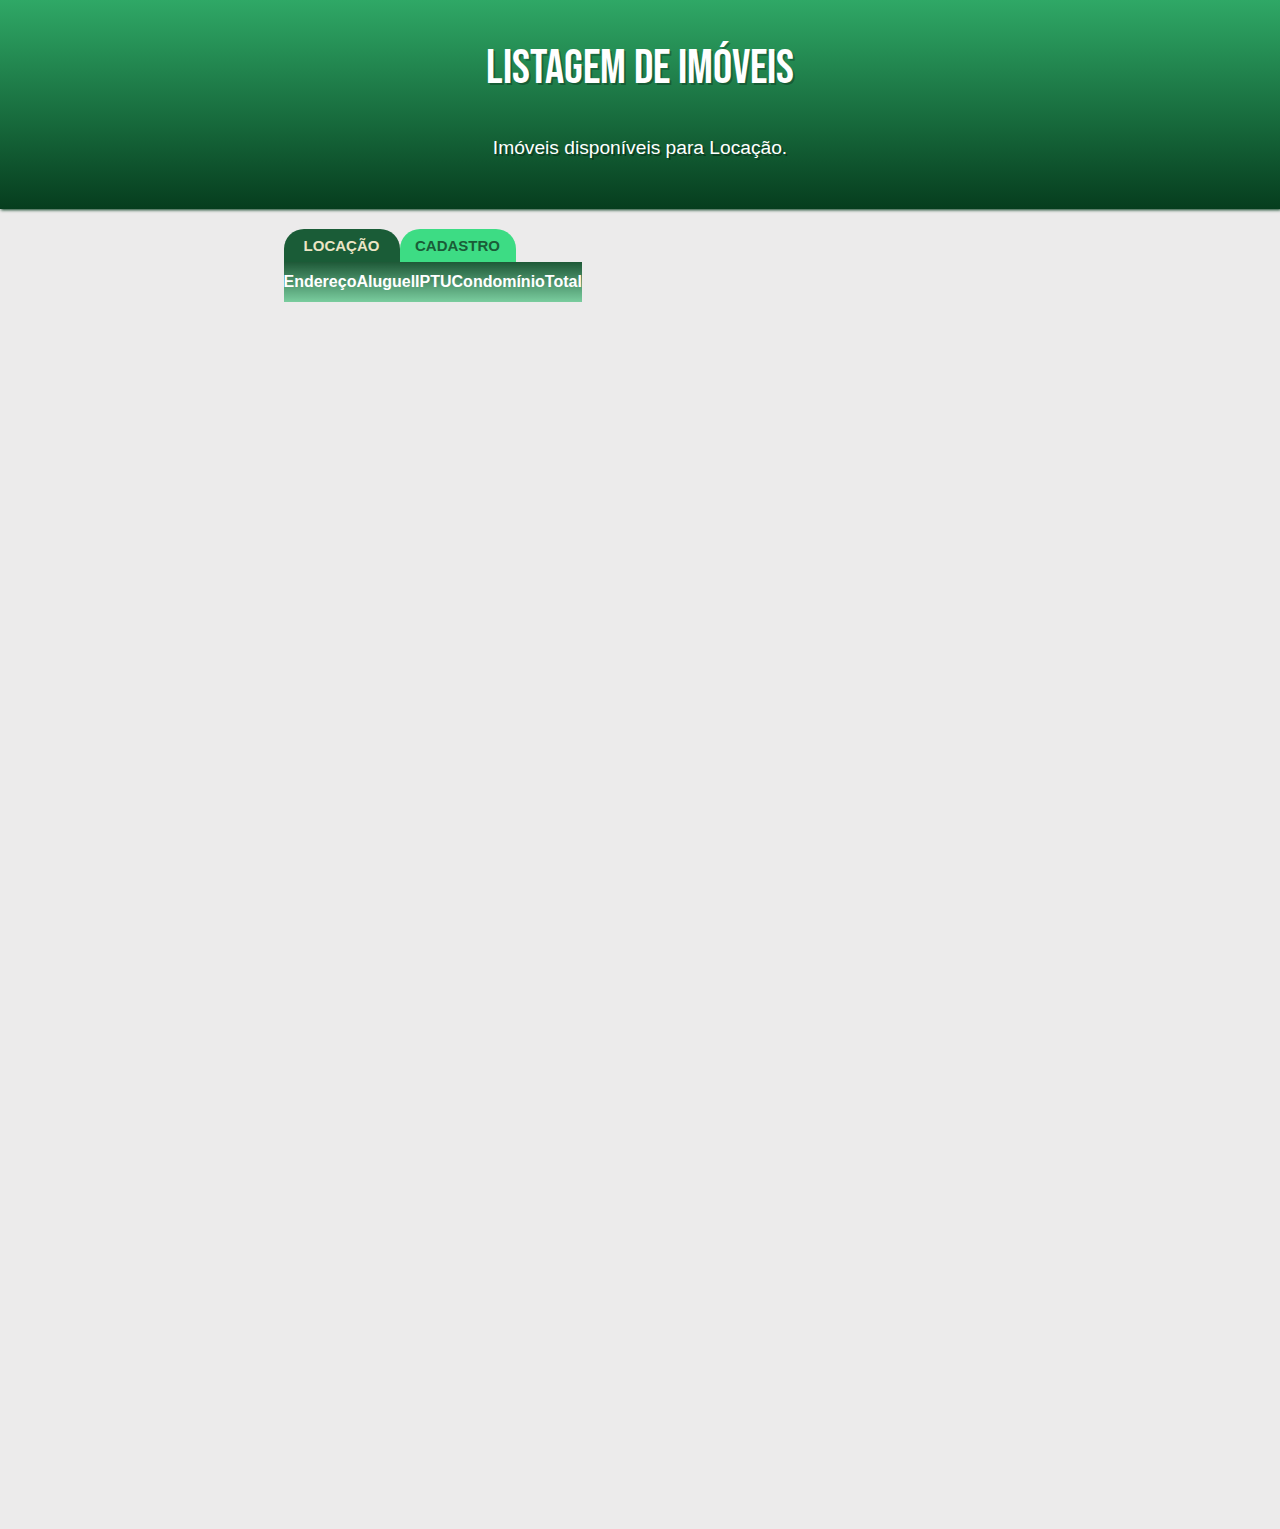
==== index.html @ 45875a05 "Pequenos ajustes." ====
<!DOCTYPE html>
<html lang="pt-br">
<head>
    <meta charset="UTF-8">
    <meta name="viewport" content="width=device-width, initial-scale=1.0">
    <link rel="stylesheet" href="css/style.css">
    <link rel="stylesheet" href="css/style_tabela.css">
    <link rel="stylesheet" href="css/style_abas.css">
    <link rel="stylesheet" href="css/style_cadastro.css">
    
    <script src="javascript/dados.js" type="module"></script>
    <script src="javascript/cep.js" type="text/javascript"></script>
    <script src="javascript/cadastro.js" type="module"></script>
    <script src="javascript/Anuncio.js" type="text/javascript"></script>
    <script src="javascript/api.js" type="text/javascript"></script>

    <title>Imóveis</title>
</head>
<body onload="listarImoveis()">
    <header>
        <h1 id="principal">LISTAGEM DE IMÓVEIS</h1>
        <p>
            <caption>Imóveis disponíveis para Locação.</caption>
        </h2>
      </header>
            <!-- TABELA DE IMOVEIS -->
    <nav class="nav_pastas">
        <ul>
            <li id="loc">
                <input type="radio" name="pastaS" class="rd_abas" id="aba1" style="display: none;" checked>
                <label id="test" for="aba1">LOCAÇÃO</label>
                    <div class="contexto">    
                                                <!--TABELA DE LOCAÇÕES-->
                        <table id="tab1" >
                            <thead class="descricao">
                                <tr class="titulo">
                                    <th class="valor" scope="col">Endereço</th>
                                    <th class="valor" scope="col">Aluguel</th>
                                    <th class="valor" scope="col">IPTU</th>
                                    <th class="valor" scope="col">Condomínio</th>
                                    <th class="valor" scope="col">Total</th>
                                </tr>
                            </thead>
                            <tbody id="tbody"></tbody>
                    </table>
                </div>
            </li>
                <li id="cad">
                    <input type="radio" name="pastaS" class="rd_abas" id="aba3" style="display: none;">
                    <label for="aba3">CADASTRO</label>
                    <div class="contexto">
                                         <!--TABELA DE CADASTRO-->
                        <div id="title">
                                             <h3>Cadastrar de imóvel</h3>
                        </div>
                        <form action="#">
                            <fieldset>
                                <input type="text" name="numCep" id="id_cep" onblur="pesquisacep(this.value)" placeholder="Busca Endereço pelo CEP">
                                <div class="end">
                                    <input type="text" name="endereco" id="id_end" placeholder="Endereço...">
                                    <input type="text" name="numero" id="num" placeholder="Nº..." tabindex="2">
                                </div>
                            </fieldset>
                            <fieldset>
                                <div>
                                    <textarea id="txtarea" rows="0" cols="0" placeholder="Descrição do imóvel" tabindex="3"></textarea>
                                </div>
                            </fieldset>
                            <fieldset>
                                <div>
                                    <input type="text" name="numAluguel" id="id_aluguel" placeholder="Aluguel... R$ " tabindex="4">
                                </div>
                                <div>
                                    <input type="text" name="numIptu" id="id_iptu" placeholder="R$ IPTU..." tabindex="5">
                                </div>
                                <div>
                                    <input type="text" name="numCond" id="id_cond" placeholder="R$ Condomínio..." tabindex="5">
                                </div>
                            </fieldset>
                            <fieldset>
                                <div class="tipo">
                                    <select name="tipoimovel" id="id_tipo" tabindex="7">
                                        <option value="Tipo de Imóvel" disabled="disabled"  selected="selected">Tipo de Imóvel</option>
                                        <option value="Apto">Apartamento</option>
                                        <option value="Casa">Casa Comercial</option>
                                        <option value="Loja">Loja</option>
                                        <option value="Sala">Sala</option>
                                        <option value="Galpao">Galpão</option>
                                    </select>
                                    <select name="tipoimovel" id="id_status" tabindex="8">
                                        <option value="Status do Imóvel" disabled="disabled"  selected="selected">Status</option>
                                        <option value="1">Disponível</option>
                                        <option value="0">Indisponível</option>
                                    </select>
                                </div>
                            </fieldset>
                            <div>
                                <button type="submit" value="Enviar" id="btnEnviar" tabindex="9" onclick="salvarImovel()">Enviar</button>
                            </div>
                        </form>
                    </div>
                </li>
            </ul>
        </nav>
</body>
</html>
---- css/style.css ----
@charset "UTF-8";

@import url('https://fonts.googleapis.com/css2?family=Bebas+Neue&display=swap');

:root{
    --cor0: #ebe5c5;
    --cor1: #83e1ad;
    --cor2: #3ddc84;
    --cor3: #2fa866;
    --cor4: #1a5c37;
    --cor5: #063d1e;

    --fonte-padrao: Arial, Verdana, Helvetica, sans-serfi;
    --fonte-destaque: 'Bebas Neue', cursive;
}

*{
    margin: 0px;
    padding: 0px;
}

header{
    background-image: linear-gradient(to bottom, var(--cor3), var(--cor5));
    min-height: 150px;
    text-align: center;
    padding-top: 40px;
    margin-bottom: 20px;
    box-shadow: 1px 1px 3px var(--cor5);
}

header > h1 {
    color: white;
    font-family: var(--fonte-destaque);
    font-size: 3em;
    font-weight: normal;
    margin-bottom: 40px;
    text-shadow: 2px 2px 0px rgba(0, 0, 0, 0.267);    
}

header > p{
    font-family: var(--fonte-padrao);
    font-size: 1.2em;
    color: white;
    max-width: 600px;
    padding-left: 10px;
    padding-right: 10px;
    margin: auto;
    padding-bottom: 50px;
    text-shadow: 2px 2px 0px rgba(0, 0, 0, 0.315);
}

body{
    font-family: Arial, Helvetica, sans-serif;
    background-color: rgba(187, 183, 183, 0.274);
}

h1{
  text-align: center;
  color: rgba(71, 160, 100, 0.87);
  text-shadow: 1px 1px 5px rgba(0, 0, 0, 0.329);  
}
caption{
    text-align: center;
    text-shadow: 1px 1px 5px rgba(0, 0, 0, 0.329); 
    font-size: 1.5em;
    font-weight: bold;
    padding: 10px;
}
---- css/style_tabela.css ----
@charset "UTF-8";

@import url('https://fonts.googleapis.com/css2?family=Bebas+Neue&display=swap');

:root{
    --cor0: #ebe5c5;
    --cor1: #83e1ad;
    --cor2: #3ddc84;
    --cor3: #2fa866;
    --cor4: #1a5c37;
    --cor5: #063d1e;

    --fonte-padrao: Arial, Verdana, Helvetica, sans-serfi;
    --fonte-destaque: 'Bebas Neue', cursive;
}

th {
    margin-left: 3px;
    margin-right: 3px;
    text-align: center;
}

/*      TABELA DE IMÓVEIS       */

table{
    border-collapse: collapse;
    background-color: white;
}
table#tab1{
    margin: auto;
    position: relative;
    padding-top: 100px;
}
table#tab2{
    margin: auto;
    position: relative;
    box-shadow: 1px 1px 3px rgba(0, 0, 0, 0.664);
    padding-top: 100px;
}


thead{
    background-image: linear-gradient(to bottom, var(--cor4), var(--cor1));
    color: white;
    height: 40px;
}

tr.dados:hover{
    background-color: var(--cor1);
    color: var(--cor4);
}

tr.titulo:nth-child(odd){
    background-color: rgba(60, 66, 60, 0.13);
}

tr.dados > td.end{
    text-align: left;
    width: 487px;
    height: 30px;
    padding-left: 10px;
}

tr.dados > td.valor{
    padding-right: 4px;
    text-align: right;
    width: 70px;
}
tr.dados > td.tot{
    font-size: 10px;
    padding-right: 4px;
    text-align: right;
    width: 70px;
}
---- css/style_abas.css ----
@charset "UTF-8";

:root{
    --cor0: #ebe5c5;
    --cor1: #83e1ad;
    --cor2: #3ddc84;
    --cor3: #2fa866;
    --cor4: #1a5c37;
    --cor5: #063d1e;

    --fonte-padrao: Arial, Verdana, Helvetica, sans-serfi;
    --fonte-destaque: 'Bebas Neue', cursive;
}
.nav_pastas{
    width: 713px;
    height: 1300px;
    margin: auto;
    position: relative;
}

.nav_pastas ul{
    List-style: none;
}

.nav_pastas ul li{
    float: left;
}

.nav_pastas label{
    width: 100px;
    padding: 8px;
    background-color: var(--cor2);
    display: block;
    color: var(--cor4);
    cursor: pointer;
    text-align: center;
    font-weight: bolder;
    font-size: 15px;
    border-radius: 20px 20px 0px 0px;
}

.rd_abas:checked ~ label{
    background-color: var(--cor4);
    color: var(--cor0);
}

.nav_pastas label#test:checked{
    background-color: var(--cor5);
}

div > .rd_pastas{
    display: none;
}

.contexto{
    /*border-top: 5px solid var(--cor0);*/
    display: none;
    position: absolute;
    left: 0px;
}

.rd_abas:checked ~ .contexto{
    display: block;
}
---- css/style_cadastro.css ----
@charset "UTF-8";

form{
    padding-top: 30px;
    padding-bottom: 30px;
    background-color: #83e1ad;
    border-radius: 0px 0px 10px 10px;
    padding-left: 30px;
}
#title{
    width: 713px;
    height: 40px;
    background-image: linear-gradient(to bottom, var(--cor4), var(--cor1));
}
div#title > h3{
    color: white;
    padding: 8px;
    text-align: center;
}

select{
    border: none;
    margin: 5px;
    padding: 5px;
    box-shadow: 1px 1px 3px black;
}
input{
    height: 30px;
    border: none;
    margin: 15px;
    padding: 5px;
    box-shadow: 1px 1px 3px black;
    border-radius: 5px;
}
textarea{
    border: none;
    margin: 5px;
    padding: 5px;
    box-shadow: 1px 1px 3px black;
    border-radius: 5px;
    margin: 15px;
}
input#id_end{
    width: 400px;
}
#txtarea{
    width: 400px;
    height: 60px;
}
input#num{
    width: 70px;
}
input#numAluguel{
    width: 100px;
    height: 30px;
}
input#numIptu{
    width: 100px;
    height: 30px;
}
input#numCond{
    width: 100px;
    height: 30px;
}

select{
    height: 40px;
    border: none;
    margin: 15px;
    padding: 5px;
    box-shadow: 1px 1px 3px black;
    border-radius: 5px;
}
fieldset{
    border: none;
}

button#btnEnviar{
    position: relative;
    left: 250px;
    margin-top: 20px;
    background-color: #2fa866;
    height: 40px;
    width: 200px;
    font-weight: bold;
    font-size: 1.5em;
    color: white;
    border-radius: 5px;
}
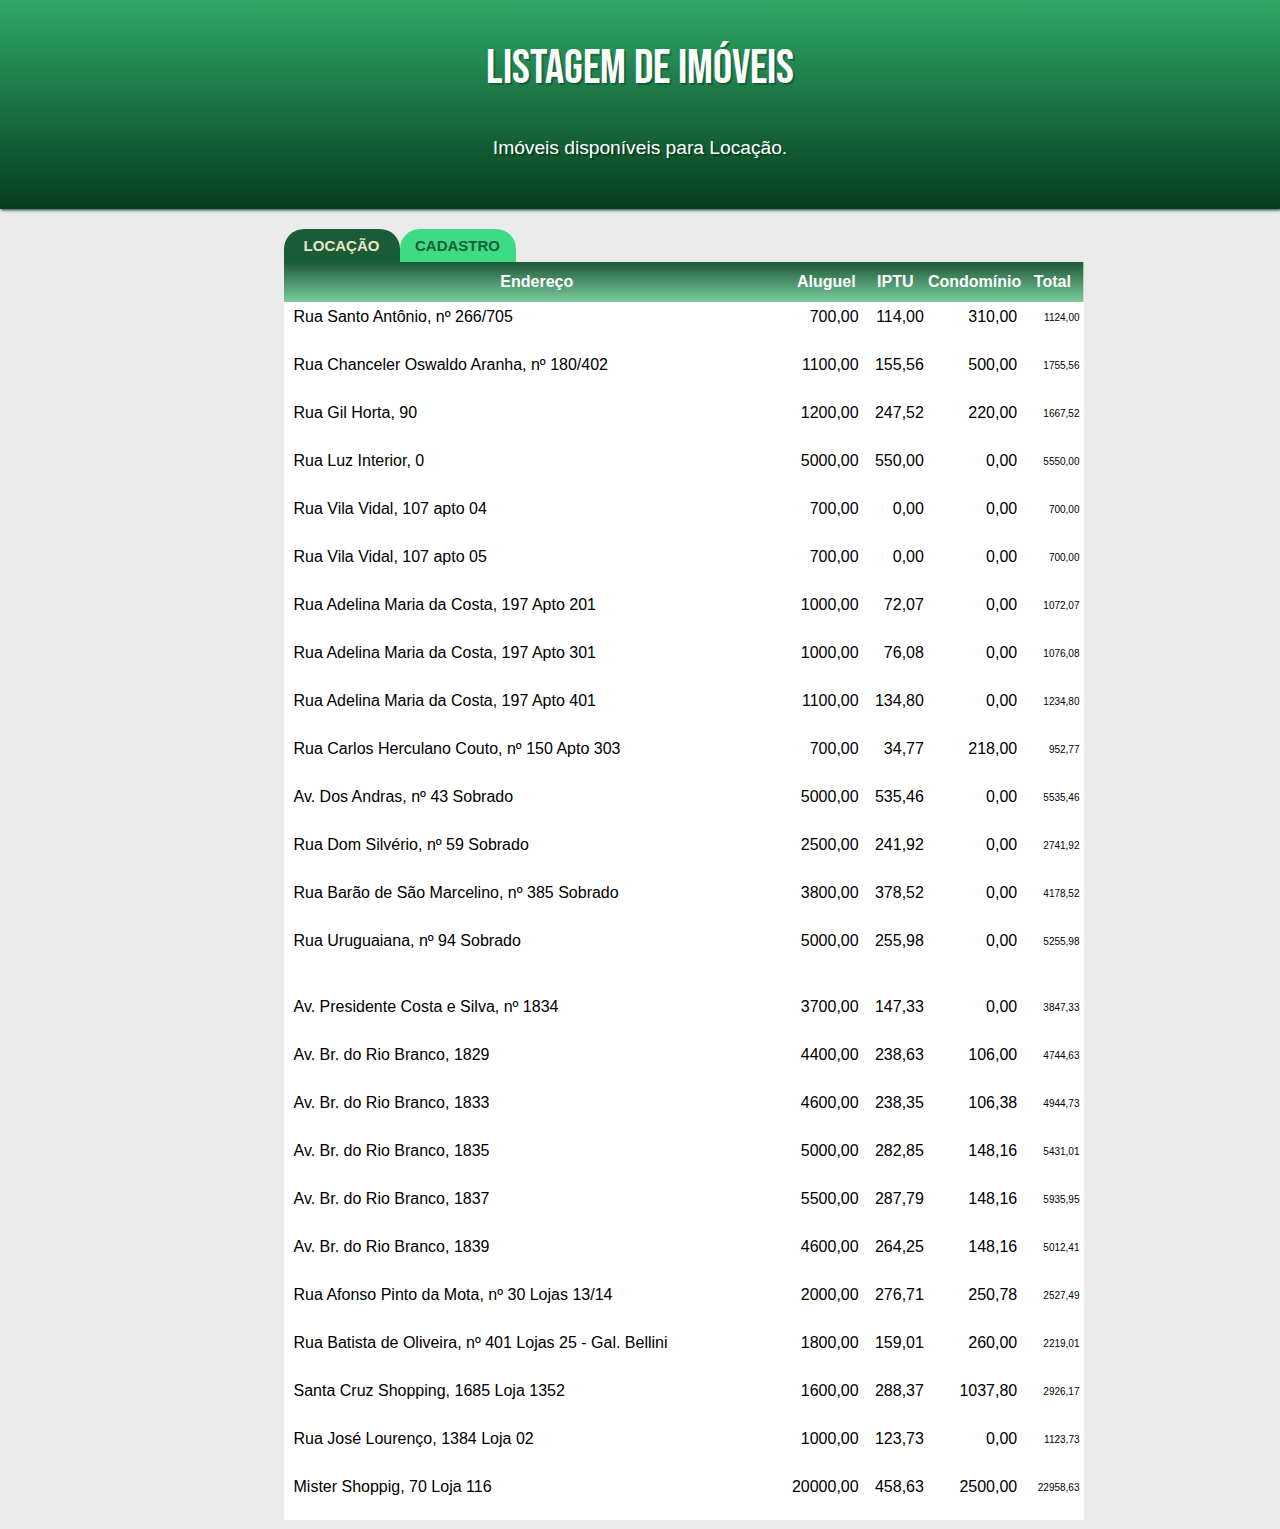
==== commit 58b29c9b: "Refatorando junho" ====
--- a/index.html
+++ b/index.html
@@ -8,31 +8,28 @@
     <link rel="stylesheet" href="css/style_abas.css">
     <link rel="stylesheet" href="css/style_cadastro.css">
     
-    <script src="javascript/dados.js" type="module"></script>
-    <script src="javascript/cep.js" type="text/javascript"></script>
-    <script src="javascript/cadastro.js" type="module"></script>
-    <script src="javascript/Anuncio.js" type="text/javascript"></script>
-    <script src="javascript/api.js" type="text/javascript"></script>
-
+    
+    <script src="javascript/cep.js" type="text/javascript"></script> <!-- busca o cep-->
+    
     <title>Imóveis</title>
 </head>
-<body onload="listarImoveis()">
+<body>
     <header>
         <h1 id="principal">LISTAGEM DE IMÓVEIS</h1>
         <p>
             <caption>Imóveis disponíveis para Locação.</caption>
         </h2>
-      </header>
-            <!-- TABELA DE IMOVEIS -->
+    </header>
+    <!-- TABELA DE IMOVEIS -->
     <nav class="nav_pastas">
         <ul>
             <li id="loc">
                 <input type="radio" name="pastaS" class="rd_abas" id="aba1" style="display: none;" checked>
                 <label id="test" for="aba1">LOCAÇÃO</label>
-                    <div class="contexto">    
-                                                <!--TABELA DE LOCAÇÕES-->
-                        <table id="tab1" >
-                            <thead class="descricao">
+                <div class="contexto">    
+                    <!--TABELA DE LOCAÇÕES-->
+                    <table id="tab1" >
+                        <thead class="descricao">
                                 <tr class="titulo">
                                     <th class="valor" scope="col">Endereço</th>
                                     <th class="valor" scope="col">Aluguel</th>
@@ -42,16 +39,16 @@
                                 </tr>
                             </thead>
                             <tbody id="tbody"></tbody>
-                    </table>
-                </div>
-            </li>
+                        </table>
+                    </div>
+                </li>
                 <li id="cad">
                     <input type="radio" name="pastaS" class="rd_abas" id="aba3" style="display: none;">
                     <label for="aba3">CADASTRO</label>
                     <div class="contexto">
-                                         <!--TABELA DE CADASTRO-->
+                        <!--TABELA DE CADASTRO-->
                         <div id="title">
-                                             <h3>Cadastrar de imóvel</h3>
+                            <h3>Cadastrar de imóvel</h3>
                         </div>
                         <form action="#">
                             <fieldset>
@@ -95,12 +92,15 @@
                                 </div>
                             </fieldset>
                             <div>
-                                <button type="submit" value="Enviar" id="btnEnviar" tabindex="9" onclick="salvarImovel()">Enviar</button>
+                                <button type="submit" value="Enviar" id="btnEnviar" tabindex="9">Enviar</button>
                             </div>
                         </form>
                     </div>
                 </li>
             </ul>
         </nav>
-</body>
-</html>+        
+        <!--<script src="javascript/listarImoveis.js" type="text/javascript"></script>-->
+        <script src="./javascript/Anuncio.js" type="text/javascript"></script> <!-- Mostra Descrição-->
+    </body>
+    </html>--- a/css/style_tabela.css
+++ b/css/style_tabela.css
@@ -30,6 +30,7 @@
     margin: auto;
     position: relative;
     padding-top: 100px;
+    width: 800px;
 }
 table#tab2{
     margin: auto;
@@ -56,7 +57,7 @@
 
 tr.dados > td.end{
     text-align: left;
-    width: 487px;
+    width: 787px;
     height: 30px;
     padding-left: 10px;
 }
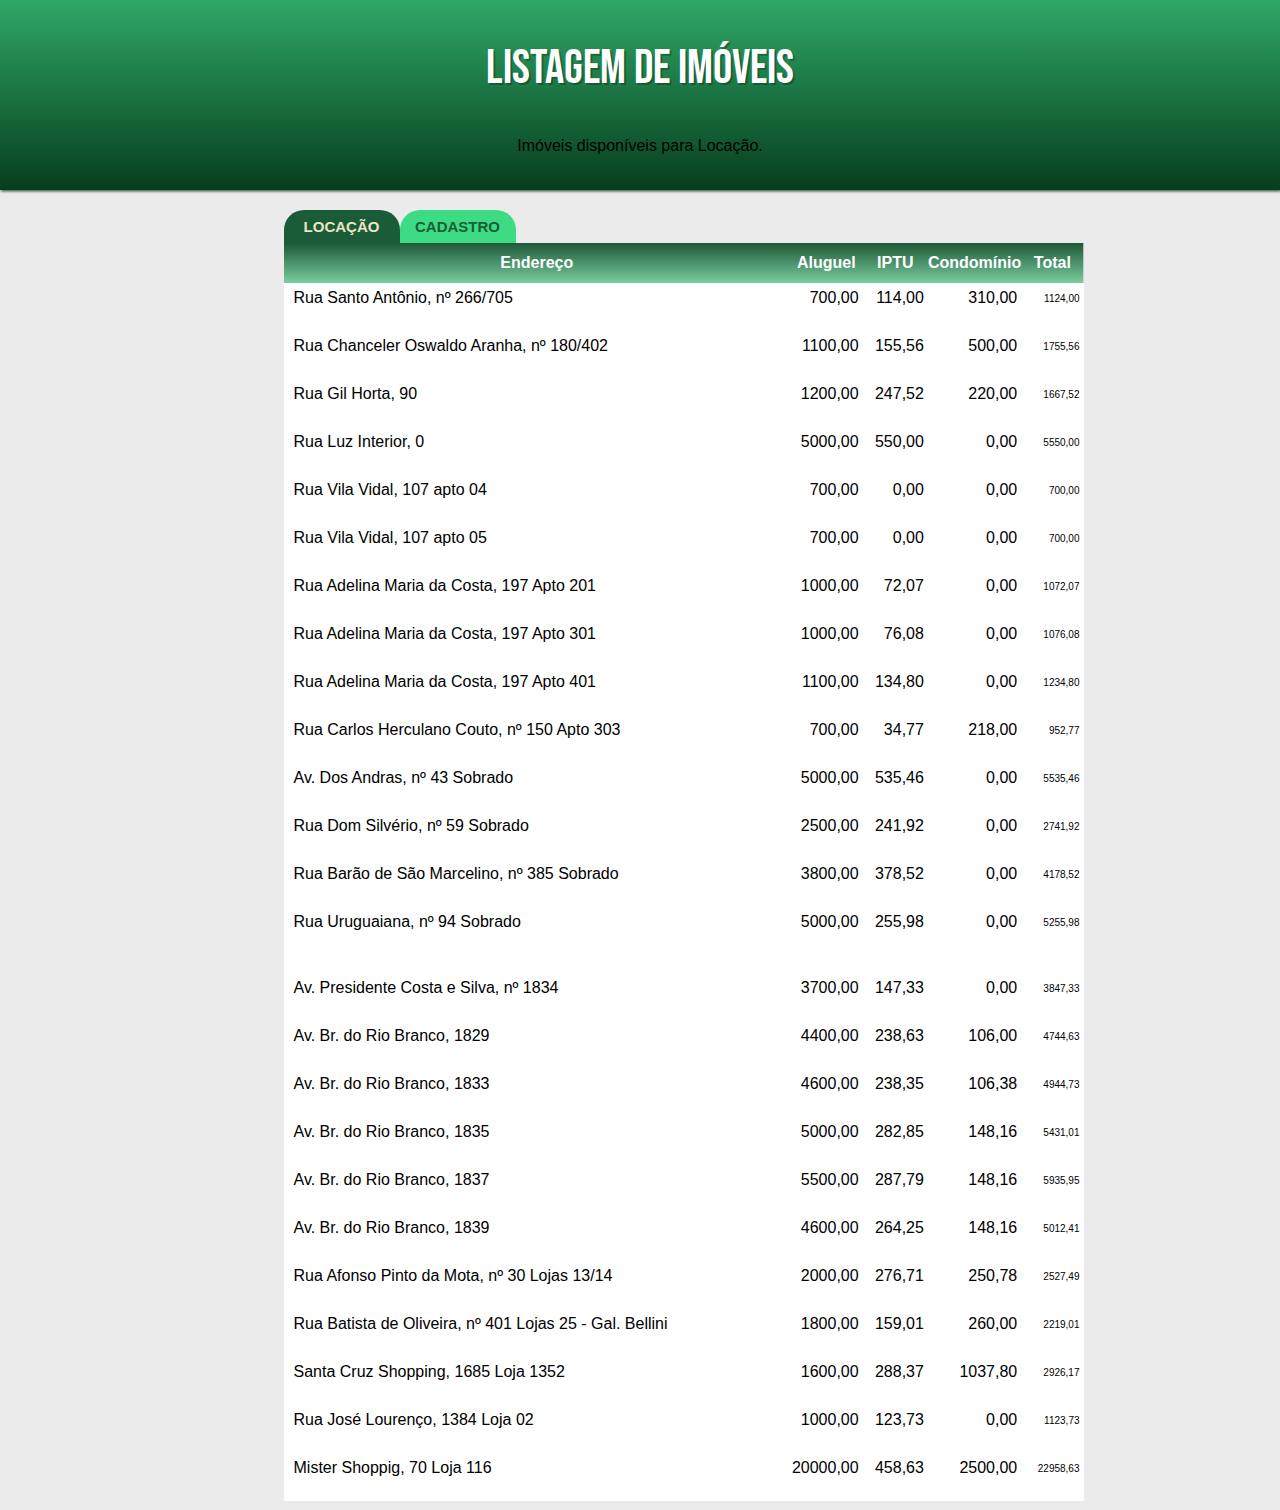
==== commit cab72e9b: "Não me lembro o que mudou" ====
--- a/index.html
+++ b/index.html
@@ -1,106 +1,104 @@
 <!DOCTYPE html>
 <html lang="pt-br">
 <head>
-    <meta charset="UTF-8">
-    <meta name="viewport" content="width=device-width, initial-scale=1.0">
-    <link rel="stylesheet" href="css/style.css">
-    <link rel="stylesheet" href="css/style_tabela.css">
-    <link rel="stylesheet" href="css/style_abas.css">
-    <link rel="stylesheet" href="css/style_cadastro.css">
+  <meta charset="UTF-8">
+  <meta name="viewport" content="width=device-width, initial-scale=1.0">
+  <link rel="stylesheet" href="css/style.css">
+  <link rel="stylesheet" href="css/style_tabela.css">
+  <link rel="stylesheet" href="css/style_abas.css">
+  <link rel="stylesheet" href="css/style_cadastro.css">
+  
+  <script src="javascript/cep.js" type="text/javascript"></script> <!-- busca o cep-->
     
-    
-    <script src="javascript/cep.js" type="text/javascript"></script> <!-- busca o cep-->
-    
-    <title>Imóveis</title>
+  <title>Imóveis</title>
 </head>
 <body>
-    <header>
-        <h1 id="principal">LISTAGEM DE IMÓVEIS</h1>
-        <p>
-            <caption>Imóveis disponíveis para Locação.</caption>
-        </h2>
-    </header>
-    <!-- TABELA DE IMOVEIS -->
-    <nav class="nav_pastas">
-        <ul>
-            <li id="loc">
-                <input type="radio" name="pastaS" class="rd_abas" id="aba1" style="display: none;" checked>
-                <label id="test" for="aba1">LOCAÇÃO</label>
-                <div class="contexto">    
-                    <!--TABELA DE LOCAÇÕES-->
-                    <table id="tab1" >
-                        <thead class="descricao">
-                                <tr class="titulo">
-                                    <th class="valor" scope="col">Endereço</th>
-                                    <th class="valor" scope="col">Aluguel</th>
-                                    <th class="valor" scope="col">IPTU</th>
-                                    <th class="valor" scope="col">Condomínio</th>
-                                    <th class="valor" scope="col">Total</th>
-                                </tr>
-                            </thead>
-                            <tbody id="tbody"></tbody>
-                        </table>
-                    </div>
-                </li>
-                <li id="cad">
-                    <input type="radio" name="pastaS" class="rd_abas" id="aba3" style="display: none;">
-                    <label for="aba3">CADASTRO</label>
-                    <div class="contexto">
-                        <!--TABELA DE CADASTRO-->
-                        <div id="title">
-                            <h3>Cadastrar de imóvel</h3>
-                        </div>
-                        <form action="#">
-                            <fieldset>
-                                <input type="text" name="numCep" id="id_cep" onblur="pesquisacep(this.value)" placeholder="Busca Endereço pelo CEP">
-                                <div class="end">
-                                    <input type="text" name="endereco" id="id_end" placeholder="Endereço...">
-                                    <input type="text" name="numero" id="num" placeholder="Nº..." tabindex="2">
-                                </div>
-                            </fieldset>
-                            <fieldset>
-                                <div>
-                                    <textarea id="txtarea" rows="0" cols="0" placeholder="Descrição do imóvel" tabindex="3"></textarea>
-                                </div>
-                            </fieldset>
-                            <fieldset>
-                                <div>
-                                    <input type="text" name="numAluguel" id="id_aluguel" placeholder="Aluguel... R$ " tabindex="4">
-                                </div>
-                                <div>
-                                    <input type="text" name="numIptu" id="id_iptu" placeholder="R$ IPTU..." tabindex="5">
-                                </div>
-                                <div>
-                                    <input type="text" name="numCond" id="id_cond" placeholder="R$ Condomínio..." tabindex="5">
-                                </div>
-                            </fieldset>
-                            <fieldset>
-                                <div class="tipo">
-                                    <select name="tipoimovel" id="id_tipo" tabindex="7">
-                                        <option value="Tipo de Imóvel" disabled="disabled"  selected="selected">Tipo de Imóvel</option>
-                                        <option value="Apto">Apartamento</option>
-                                        <option value="Casa">Casa Comercial</option>
-                                        <option value="Loja">Loja</option>
-                                        <option value="Sala">Sala</option>
-                                        <option value="Galpao">Galpão</option>
-                                    </select>
-                                    <select name="tipoimovel" id="id_status" tabindex="8">
-                                        <option value="Status do Imóvel" disabled="disabled"  selected="selected">Status</option>
-                                        <option value="1">Disponível</option>
-                                        <option value="0">Indisponível</option>
-                                    </select>
-                                </div>
-                            </fieldset>
-                            <div>
-                                <button type="submit" value="Enviar" id="btnEnviar" tabindex="9">Enviar</button>
-                            </div>
-                        </form>
+  <header>
+    <h1 id="principal">LISTAGEM DE IMÓVEIS</h1>
+    <caption>Imóveis disponíveis para Locação.</caption>
+  </header>
+  <!-- TABELA DE IMOVEIS -->
+  <nav class="nav_pastas">
+    <ul>
+      <li id="loc">
+        <input type="radio" name="pastaS" class="rd_abas" id="aba1" style="display: none;" checked>
+        <label id="test" for="aba1">LOCAÇÃO</label>
+    <div class="contexto">    
+      <!--TABELA DE LOCAÇÕES-->
+      <table id="tab1" >
+        <thead class="descricao">
+          <tr class="titulo">
+            <th class="valor" scope="col">Endereço</th>
+            <th class="valor" scope="col">Aluguel</th>
+            <th class="valor" scope="col">IPTU</th>
+            <th class="valor" scope="col">Condomínio</th>
+            <th class="valor" scope="col">Total</th>
+          </tr>
+        </thead>
+        <tbody id="tbody"></tbody>
+      </table>
+    </div>
+      <li id="cad">
+        <input type="radio" name="pastaS" class="rd_abas" id="aba3" style="display: none;">
+      <label for="aba3">CADASTRO</label>
+      <div class="contexto">
+      <!--TABELA DE CADASTRO-->
+      <div id="title">
+        <h3>Cadastrar de imóvel</h3>
+      </div>
+      <form action="#">
+        <fieldset>
+          <input type="text" name="numCep" id="id_cep" onblur="pesquisacep(this.value)" placeholder="Busca Endereço pelo CEP">
+          <div class="end">
+            <input type="text" name="endereco" id="id_end" placeholder="Endereço...">
+            <input type="text" name="numero" id="num" placeholder="Nº..." tabindex="2">
+          </div>
+        </fieldset>
+        <fieldset>
+          <div>
+            <textarea id="txtarea" rows="0" cols="0" placeholder="Descrição do imóvel" tabindex="3"></textarea>
+          </div>
+        </fieldset>
+        <fieldset>
+          <div>
+            <input type="text" name="numAluguel" id="id_aluguel" placeholder="R$ Aluguel.." tabindex="4">
+          </div>
+          <div>
+            <input type="text" name="numIptu" id="id_iptu" placeholder="R$ IPTU..." tabindex="5">
+          </div>
+          <div>
+            <input type="text" name="numCond" id="id_cond" placeholder="R$ Condomínio..." tabindex="5">
+          </div>
+        </fieldset>
+        <fieldset>
+          <div class="tipo">
+            <select name="tipoimovel" id="id_tipo" tabindex="7">
+              <option value="Tipo de Imóvel" disabled="disabled"  selected="selected">Tipo de Imóvel</option>
+              <option value="Apto">Apartamento</option>
+              <option value="Casa">Casa Comercial</option>
+              <option value="Loja">Loja</option>
+              <option value="Sala">Sala</option>
+              <option value="Galpao">Galpão</option>
+            </select>
+            <select name="tipoimovel" id="id_status" tabindex="8">
+              <option value="Status do Imóvel" disabled="disabled"  selected="selected">Status</option>
+              <option value="1">Disponível</option>
+              <option value="0">Indisponível</option>
+            </select>
+          </div>
+        </fieldset>
+          <div>
+            <button type="submit" value="Enviar" id="btnEnviar" tabindex="9">Enviar</button>
+          </div>
+        </form>
                     </div>
                 </li>
             </ul>
         </nav>
         
         <!--<script src="javascript/listarImoveis.js" type="text/javascript"></script>-->
+
+        
         <script src="./javascript/Anuncio.js" type="text/javascript"></script> <!-- Mostra Descrição-->
     </body>
     </html>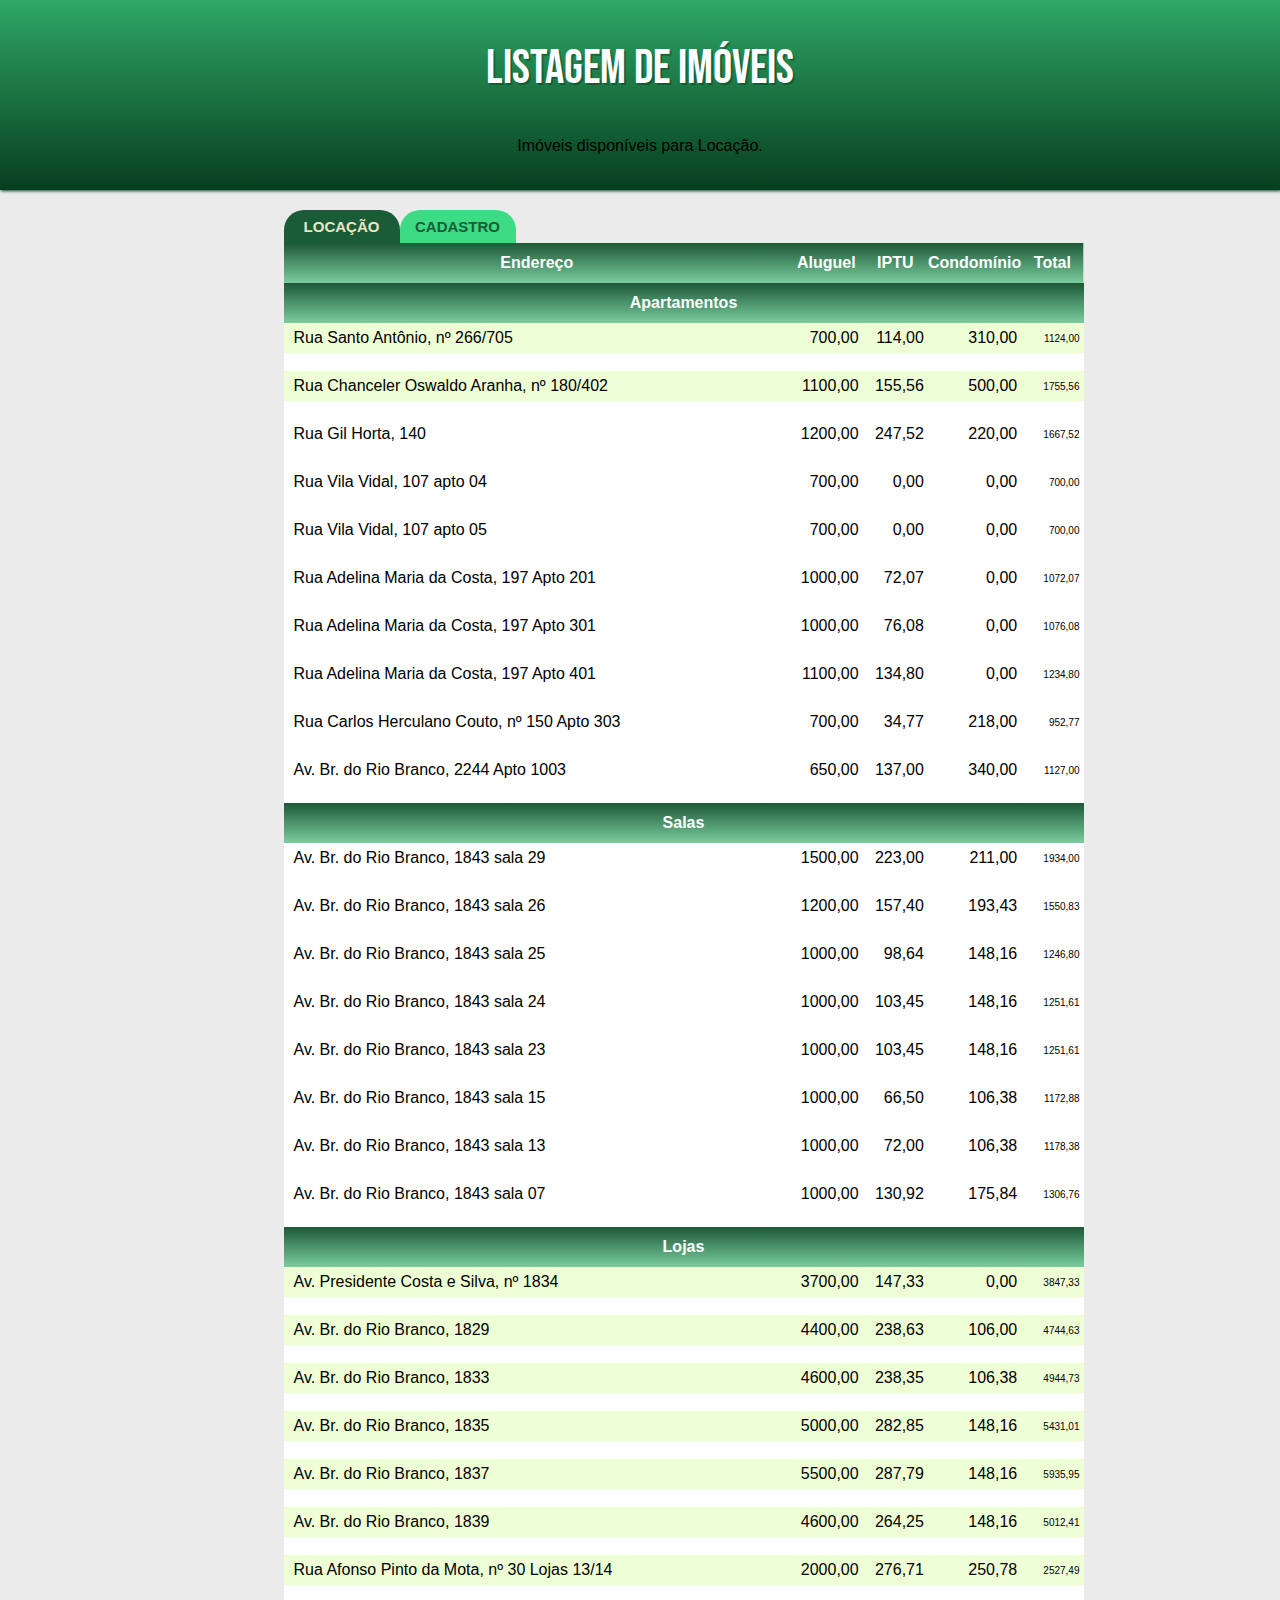
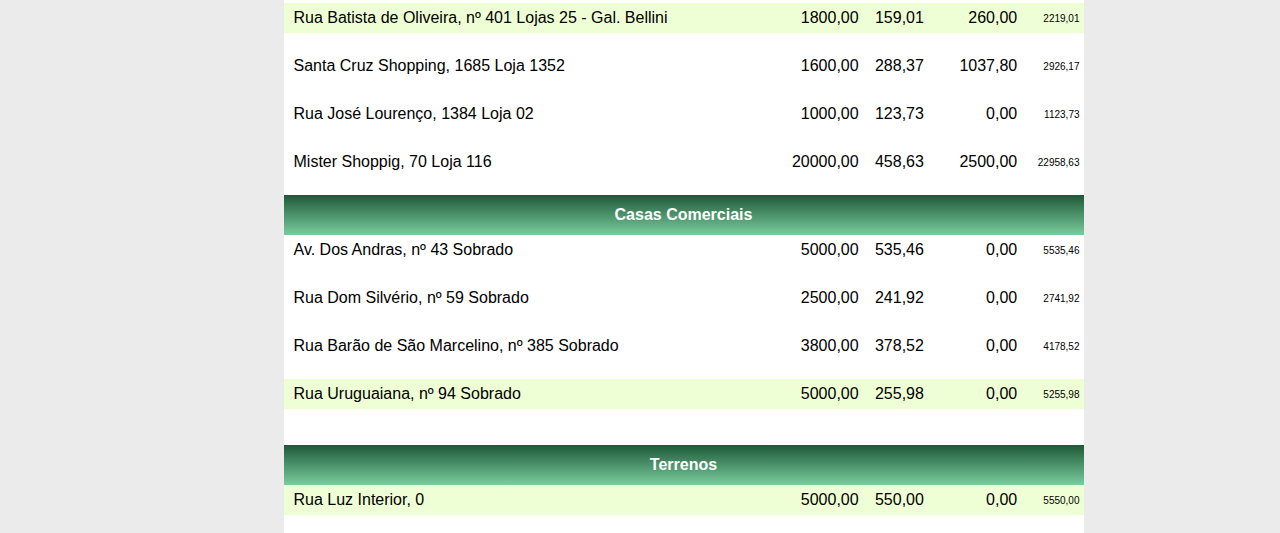
==== commit 0e990c48: "Tabela divisao por tipo" ====
--- a/index.html
+++ b/index.html
@@ -36,6 +36,36 @@
           </tr>
         </thead>
         <tbody id="tbody"></tbody>
+        <thead class="descricao">
+          <tr class="titulo">
+            <th class="valor" colspan="5">Apartamentos</th>
+          </tr>
+        </thead>
+        <tbody id="tbody_ap"></tbody>
+        <thead class="descricao">
+          <tr class="titulo">
+            <th class="valor" colspan="5">Salas</th>
+          </tr>
+        </thead>
+        <tbody id="tbody_sala"></tbody>
+        <thead class="descricao">
+          <tr class="titulo">
+            <th class="valor" colspan="5">Lojas</th>
+          </tr>
+        </thead>
+        <tbody id="tbody_loja"></tbody>
+        <thead class="descricao">
+          <tr class="titulo">
+            <th class="valor" colspan="5">Casas Comerciais</th>
+          </tr>
+        </thead>
+        <tbody id="tbody_casaComercial"></tbody>
+        <thead class="descricao">
+          <tr class="titulo">
+            <th class="valor" colspan="5">Terrenos</th>
+          </tr>
+        </thead>
+        <tbody id="tbody_terreno"></tbody>
       </table>
     </div>
       <li id="cad">
